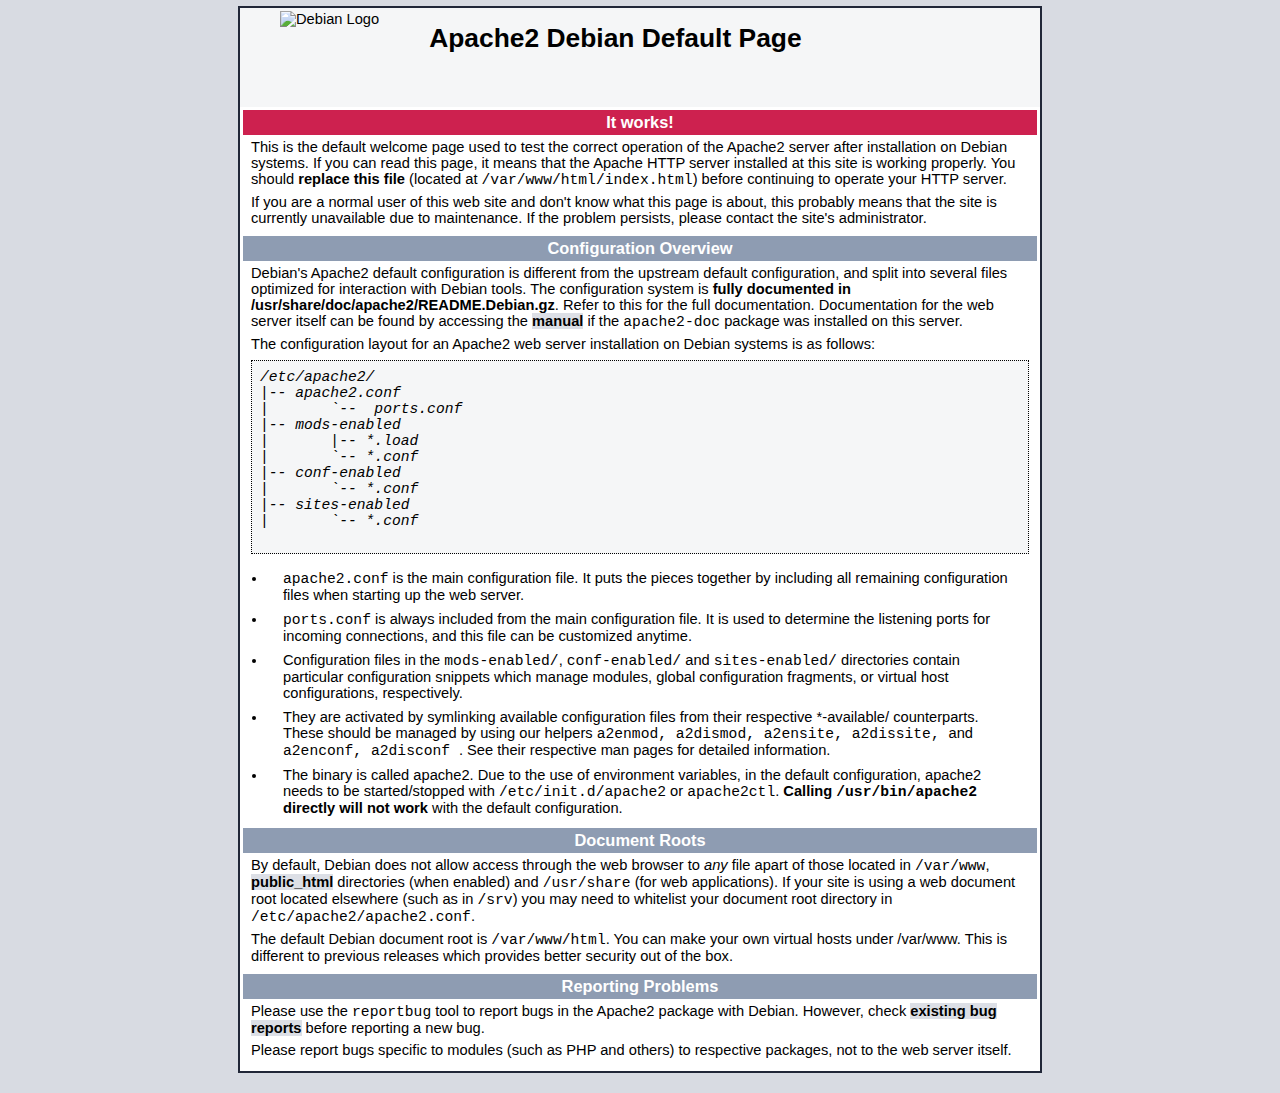
==== index.html @ f8e6474f "fin de seance" ====
<!DOCTYPE html PUBLIC "-//W3C//DTD XHTML 1.0 Transitional//EN" "http://www.w3.org/TR/xhtml1/DTD/xhtml1-transitional.dtd">
<html xmlns="http://www.w3.org/1999/xhtml">
  <head>
    <meta http-equiv="Content-Type" content="text/html; charset=UTF-8" />
    <title>Apache2 Debian Default Page: It works</title>
    <style type="text/css" media="screen">
  * {
    margin: 0px 0px 0px 0px;
    padding: 0px 0px 0px 0px;
  }

  body, html {
    padding: 3px 3px 3px 3px;

    background-color: #D8DBE2;

    font-family: Verdana, sans-serif;
    font-size: 11pt;
    text-align: center;
  }

  div.main_page {
    position: relative;
    display: table;

    width: 800px;

    margin-bottom: 3px;
    margin-left: auto;
    margin-right: auto;
    padding: 0px 0px 0px 0px;

    border-width: 2px;
    border-color: #212738;
    border-style: solid;

    background-color: #FFFFFF;

    text-align: center;
  }

  div.page_header {
    height: 99px;
    width: 100%;

    background-color: #F5F6F7;
  }

  div.page_header span {
    margin: 15px 0px 0px 50px;

    font-size: 180%;
    font-weight: bold;
  }

  div.page_header img {
    margin: 3px 0px 0px 40px;

    border: 0px 0px 0px;
  }

  div.table_of_contents {
    clear: left;

    min-width: 200px;

    margin: 3px 3px 3px 3px;

    background-color: #FFFFFF;

    text-align: left;
  }

  div.table_of_contents_item {
    clear: left;

    width: 100%;

    margin: 4px 0px 0px 0px;

    background-color: #FFFFFF;

    color: #000000;
    text-align: left;
  }

  div.table_of_contents_item a {
    margin: 6px 0px 0px 6px;
  }

  div.content_section {
    margin: 3px 3px 3px 3px;

    background-color: #FFFFFF;

    text-align: left;
  }

  div.content_section_text {
    padding: 4px 8px 4px 8px;

    color: #000000;
    font-size: 100%;
  }

  div.content_section_text pre {
    margin: 8px 0px 8px 0px;
    padding: 8px 8px 8px 8px;

    border-width: 1px;
    border-style: dotted;
    border-color: #000000;

    background-color: #F5F6F7;

    font-style: italic;
  }

  div.content_section_text p {
    margin-bottom: 6px;
  }

  div.content_section_text ul, div.content_section_text li {
    padding: 4px 8px 4px 16px;
  }

  div.section_header {
    padding: 3px 6px 3px 6px;

    background-color: #8E9CB2;

    color: #FFFFFF;
    font-weight: bold;
    font-size: 112%;
    text-align: center;
  }

  div.section_header_red {
    background-color: #CD214F;
  }

  div.section_header_grey {
    background-color: #9F9386;
  }

  .floating_element {
    position: relative;
    float: left;
  }

  div.table_of_contents_item a,
  div.content_section_text a {
    text-decoration: none;
    font-weight: bold;
  }

  div.table_of_contents_item a:link,
  div.table_of_contents_item a:visited,
  div.table_of_contents_item a:active {
    color: #000000;
  }

  div.table_of_contents_item a:hover {
    background-color: #000000;

    color: #FFFFFF;
  }

  div.content_section_text a:link,
  div.content_section_text a:visited,
   div.content_section_text a:active {
    background-color: #DCDFE6;

    color: #000000;
  }

  div.content_section_text a:hover {
    background-color: #000000;

    color: #DCDFE6;
  }

  div.validator {
  }
    </style>
  </head>
  <body>
    <div class="main_page">
      <div class="page_header floating_element">
        <img src="/icons/openlogo-75.png" alt="Debian Logo" class="floating_element"/>
        <span class="floating_element">
          Apache2 Debian Default Page
        </span>
      </div>
<!--      <div class="table_of_contents floating_element">
        <div class="section_header section_header_grey">
          TABLE OF CONTENTS
        </div>
        <div class="table_of_contents_item floating_element">
          <a href="#about">About</a>
        </div>
        <div class="table_of_contents_item floating_element">
          <a href="#changes">Changes</a>
        </div>
        <div class="table_of_contents_item floating_element">
          <a href="#scope">Scope</a>
        </div>
        <div class="table_of_contents_item floating_element">
          <a href="#files">Config files</a>
        </div>
      </div>
-->
      <div class="content_section floating_element">


        <div class="section_header section_header_red">
          <div id="about"></div>
          It works!
        </div>
        <div class="content_section_text">
          <p>
                This is the default welcome page used to test the correct 
                operation of the Apache2 server after installation on Debian systems.
                If you can read this page, it means that the Apache HTTP server installed at
                this site is working properly. You should <b>replace this file</b> (located at
                <tt>/var/www/html/index.html</tt>) before continuing to operate your HTTP server.
          </p>


          <p>
                If you are a normal user of this web site and don't know what this page is
                about, this probably means that the site is currently unavailable due to
                maintenance.
                If the problem persists, please contact the site's administrator.
          </p>

        </div>
        <div class="section_header">
          <div id="changes"></div>
                Configuration Overview
        </div>
        <div class="content_section_text">
          <p>
                Debian's Apache2 default configuration is different from the
                upstream default configuration, and split into several files optimized for
                interaction with Debian tools. The configuration system is
                <b>fully documented in
                /usr/share/doc/apache2/README.Debian.gz</b>. Refer to this for the full
                documentation. Documentation for the web server itself can be
                found by accessing the <a href="/manual">manual</a> if the <tt>apache2-doc</tt>
                package was installed on this server.

          </p>
          <p>
                The configuration layout for an Apache2 web server installation on Debian systems is as follows:
          </p>
          <pre>
/etc/apache2/
|-- apache2.conf
|       `--  ports.conf
|-- mods-enabled
|       |-- *.load
|       `-- *.conf
|-- conf-enabled
|       `-- *.conf
|-- sites-enabled
|       `-- *.conf
          </pre>
          <ul>
                        <li>
                           <tt>apache2.conf</tt> is the main configuration
                           file. It puts the pieces together by including all remaining configuration
                           files when starting up the web server.
                        </li>

                        <li>
                           <tt>ports.conf</tt> is always included from the
                           main configuration file. It is used to determine the listening ports for
                           incoming connections, and this file can be customized anytime.
                        </li>

                        <li>
                           Configuration files in the <tt>mods-enabled/</tt>,
                           <tt>conf-enabled/</tt> and <tt>sites-enabled/</tt> directories contain
                           particular configuration snippets which manage modules, global configuration
                           fragments, or virtual host configurations, respectively.
                        </li>

                        <li>
                           They are activated by symlinking available
                           configuration files from their respective
                           *-available/ counterparts. These should be managed
                           by using our helpers
                           <tt>
                                a2enmod,
                                a2dismod,
                           </tt>
                           <tt>
                                a2ensite,
                                a2dissite,
                            </tt>
                                and
                           <tt>
                                a2enconf,
                                a2disconf
                           </tt>. See their respective man pages for detailed information.
                        </li>

                        <li>
                           The binary is called apache2. Due to the use of
                           environment variables, in the default configuration, apache2 needs to be
                           started/stopped with <tt>/etc/init.d/apache2</tt> or <tt>apache2ctl</tt>.
                           <b>Calling <tt>/usr/bin/apache2</tt> directly will not work</b> with the
                           default configuration.
                        </li>
          </ul>
        </div>

        <div class="section_header">
            <div id="docroot"></div>
                Document Roots
        </div>

        <div class="content_section_text">
            <p>
                By default, Debian does not allow access through the web browser to
                <em>any</em> file apart of those located in <tt>/var/www</tt>,
                <a href="http://httpd.apache.org/docs/2.4/mod/mod_userdir.html" rel="nofollow">public_html</a>
                directories (when enabled) and <tt>/usr/share</tt> (for web
                applications). If your site is using a web document root
                located elsewhere (such as in <tt>/srv</tt>) you may need to whitelist your
                document root directory in <tt>/etc/apache2/apache2.conf</tt>.
            </p>
            <p>
                The default Debian document root is <tt>/var/www/html</tt>. You
                can make your own virtual hosts under /var/www. This is different
                to previous releases which provides better security out of the box.
            </p>
        </div>

        <div class="section_header">
          <div id="bugs"></div>
                Reporting Problems
        </div>
        <div class="content_section_text">
          <p>
                Please use the <tt>reportbug</tt> tool to report bugs in the
                Apache2 package with Debian. However, check <a
                href="http://bugs.debian.org/cgi-bin/pkgreport.cgi?ordering=normal;archive=0;src=apache2;repeatmerged=0"
                rel="nofollow">existing bug reports</a> before reporting a new bug.
          </p>
          <p>
                Please report bugs specific to modules (such as PHP and others)
                to respective packages, not to the web server itself.
          </p>
        </div>




      </div>
    </div>
    <div class="validator">
    </div>
  </body>
</html>
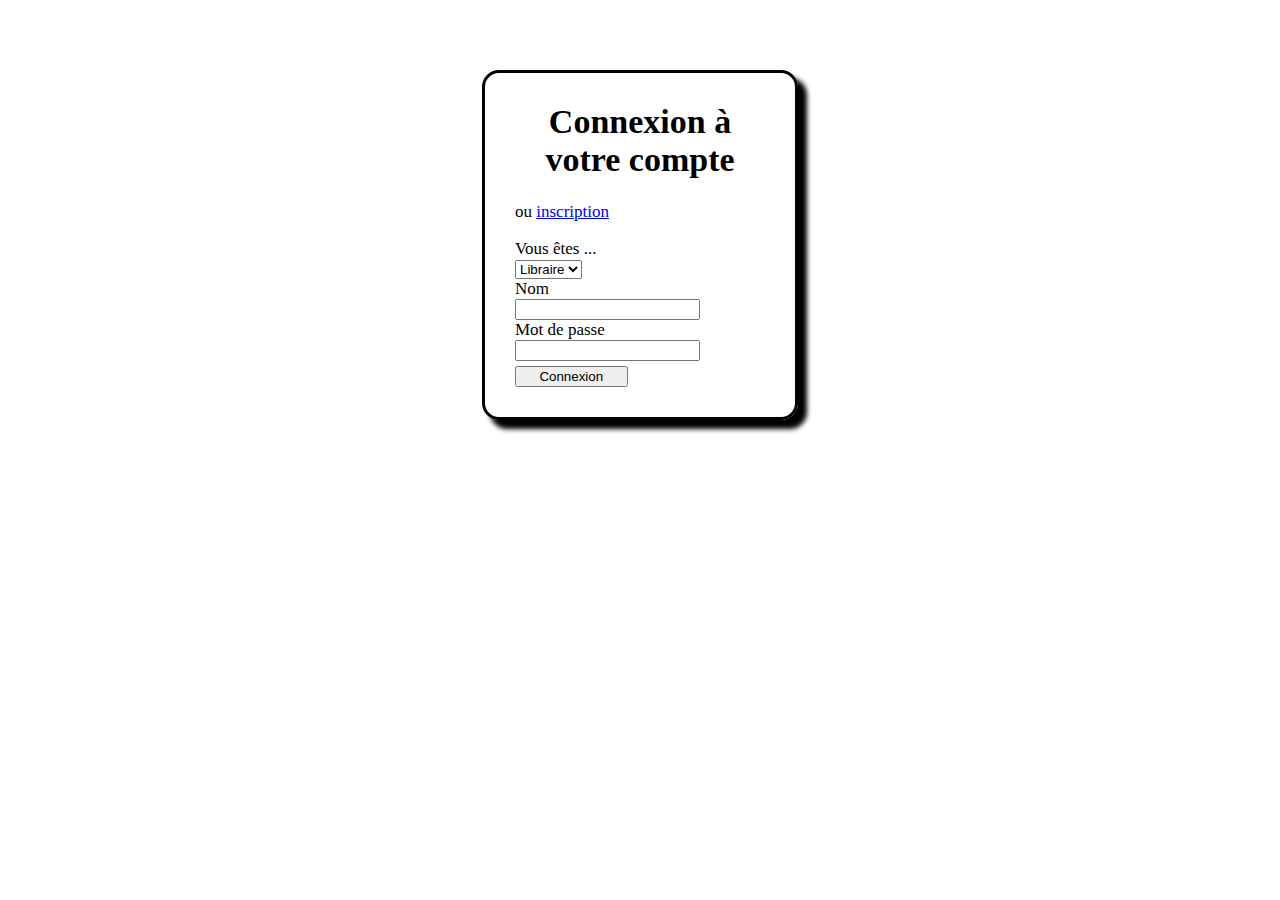
==== commit 5bb94ac3: "Merge pull request #9 from istik/test_php" ====
--- a/index.html
+++ b/index.html
@@ -1,368 +1,25 @@
-
-<!DOCTYPE html PUBLIC "-//W3C//DTD XHTML 1.0 Transitional//EN" "http://www.w3.org/TR/xhtml1/DTD/xhtml1-transitional.dtd">
-<html xmlns="http://www.w3.org/1999/xhtml">
-  <head>
-    <meta http-equiv="Content-Type" content="text/html; charset=UTF-8" />
-    <title>Apache2 Debian Default Page: It works</title>
-    <style type="text/css" media="screen">
-  * {
-    margin: 0px 0px 0px 0px;
-    padding: 0px 0px 0px 0px;
-  }
-
-  body, html {
-    padding: 3px 3px 3px 3px;
-
-    background-color: #D8DBE2;
-
-    font-family: Verdana, sans-serif;
-    font-size: 11pt;
-    text-align: center;
-  }
-
-  div.main_page {
-    position: relative;
-    display: table;
-
-    width: 800px;
-
-    margin-bottom: 3px;
-    margin-left: auto;
-    margin-right: auto;
-    padding: 0px 0px 0px 0px;
-
-    border-width: 2px;
-    border-color: #212738;
-    border-style: solid;
-
-    background-color: #FFFFFF;
-
-    text-align: center;
-  }
-
-  div.page_header {
-    height: 99px;
-    width: 100%;
-
-    background-color: #F5F6F7;
-  }
-
-  div.page_header span {
-    margin: 15px 0px 0px 50px;
-
-    font-size: 180%;
-    font-weight: bold;
-  }
-
-  div.page_header img {
-    margin: 3px 0px 0px 40px;
-
-    border: 0px 0px 0px;
-  }
-
-  div.table_of_contents {
-    clear: left;
-
-    min-width: 200px;
-
-    margin: 3px 3px 3px 3px;
-
-    background-color: #FFFFFF;
-
-    text-align: left;
-  }
-
-  div.table_of_contents_item {
-    clear: left;
-
-    width: 100%;
-
-    margin: 4px 0px 0px 0px;
-
-    background-color: #FFFFFF;
-
-    color: #000000;
-    text-align: left;
-  }
-
-  div.table_of_contents_item a {
-    margin: 6px 0px 0px 6px;
-  }
-
-  div.content_section {
-    margin: 3px 3px 3px 3px;
-
-    background-color: #FFFFFF;
-
-    text-align: left;
-  }
-
-  div.content_section_text {
-    padding: 4px 8px 4px 8px;
-
-    color: #000000;
-    font-size: 100%;
-  }
-
-  div.content_section_text pre {
-    margin: 8px 0px 8px 0px;
-    padding: 8px 8px 8px 8px;
-
-    border-width: 1px;
-    border-style: dotted;
-    border-color: #000000;
-
-    background-color: #F5F6F7;
-
-    font-style: italic;
-  }
-
-  div.content_section_text p {
-    margin-bottom: 6px;
-  }
-
-  div.content_section_text ul, div.content_section_text li {
-    padding: 4px 8px 4px 16px;
-  }
-
-  div.section_header {
-    padding: 3px 6px 3px 6px;
-
-    background-color: #8E9CB2;
-
-    color: #FFFFFF;
-    font-weight: bold;
-    font-size: 112%;
-    text-align: center;
-  }
-
-  div.section_header_red {
-    background-color: #CD214F;
-  }
-
-  div.section_header_grey {
-    background-color: #9F9386;
-  }
-
-  .floating_element {
-    position: relative;
-    float: left;
-  }
-
-  div.table_of_contents_item a,
-  div.content_section_text a {
-    text-decoration: none;
-    font-weight: bold;
-  }
-
-  div.table_of_contents_item a:link,
-  div.table_of_contents_item a:visited,
-  div.table_of_contents_item a:active {
-    color: #000000;
-  }
-
-  div.table_of_contents_item a:hover {
-    background-color: #000000;
-
-    color: #FFFFFF;
-  }
-
-  div.content_section_text a:link,
-  div.content_section_text a:visited,
-   div.content_section_text a:active {
-    background-color: #DCDFE6;
-
-    color: #000000;
-  }
-
-  div.content_section_text a:hover {
-    background-color: #000000;
-
-    color: #DCDFE6;
-  }
-
-  div.validator {
-  }
-    </style>
-  </head>
-  <body>
-    <div class="main_page">
-      <div class="page_header floating_element">
-        <img src="/icons/openlogo-75.png" alt="Debian Logo" class="floating_element"/>
-        <span class="floating_element">
-          Apache2 Debian Default Page
-        </span>
-      </div>
-<!--      <div class="table_of_contents floating_element">
-        <div class="section_header section_header_grey">
-          TABLE OF CONTENTS
-        </div>
-        <div class="table_of_contents_item floating_element">
-          <a href="#about">About</a>
-        </div>
-        <div class="table_of_contents_item floating_element">
-          <a href="#changes">Changes</a>
-        </div>
-        <div class="table_of_contents_item floating_element">
-          <a href="#scope">Scope</a>
-        </div>
-        <div class="table_of_contents_item floating_element">
-          <a href="#files">Config files</a>
-        </div>
-      </div>
--->
-      <div class="content_section floating_element">
-
-
-        <div class="section_header section_header_red">
-          <div id="about"></div>
-          It works!
-        </div>
-        <div class="content_section_text">
-          <p>
-                This is the default welcome page used to test the correct 
-                operation of the Apache2 server after installation on Debian systems.
-                If you can read this page, it means that the Apache HTTP server installed at
-                this site is working properly. You should <b>replace this file</b> (located at
-                <tt>/var/www/html/index.html</tt>) before continuing to operate your HTTP server.
-          </p>
-
-
-          <p>
-                If you are a normal user of this web site and don't know what this page is
-                about, this probably means that the site is currently unavailable due to
-                maintenance.
-                If the problem persists, please contact the site's administrator.
-          </p>
-
-        </div>
-        <div class="section_header">
-          <div id="changes"></div>
-                Configuration Overview
-        </div>
-        <div class="content_section_text">
-          <p>
-                Debian's Apache2 default configuration is different from the
-                upstream default configuration, and split into several files optimized for
-                interaction with Debian tools. The configuration system is
-                <b>fully documented in
-                /usr/share/doc/apache2/README.Debian.gz</b>. Refer to this for the full
-                documentation. Documentation for the web server itself can be
-                found by accessing the <a href="/manual">manual</a> if the <tt>apache2-doc</tt>
-                package was installed on this server.
-
-          </p>
-          <p>
-                The configuration layout for an Apache2 web server installation on Debian systems is as follows:
-          </p>
-          <pre>
-/etc/apache2/
-|-- apache2.conf
-|       `--  ports.conf
-|-- mods-enabled
-|       |-- *.load
-|       `-- *.conf
-|-- conf-enabled
-|       `-- *.conf
-|-- sites-enabled
-|       `-- *.conf
-          </pre>
-          <ul>
-                        <li>
-                           <tt>apache2.conf</tt> is the main configuration
-                           file. It puts the pieces together by including all remaining configuration
-                           files when starting up the web server.
-                        </li>
-
-                        <li>
-                           <tt>ports.conf</tt> is always included from the
-                           main configuration file. It is used to determine the listening ports for
-                           incoming connections, and this file can be customized anytime.
-                        </li>
-
-                        <li>
-                           Configuration files in the <tt>mods-enabled/</tt>,
-                           <tt>conf-enabled/</tt> and <tt>sites-enabled/</tt> directories contain
-                           particular configuration snippets which manage modules, global configuration
-                           fragments, or virtual host configurations, respectively.
-                        </li>
-
-                        <li>
-                           They are activated by symlinking available
-                           configuration files from their respective
-                           *-available/ counterparts. These should be managed
-                           by using our helpers
-                           <tt>
-                                a2enmod,
-                                a2dismod,
-                           </tt>
-                           <tt>
-                                a2ensite,
-                                a2dissite,
-                            </tt>
-                                and
-                           <tt>
-                                a2enconf,
-                                a2disconf
-                           </tt>. See their respective man pages for detailed information.
-                        </li>
-
-                        <li>
-                           The binary is called apache2. Due to the use of
-                           environment variables, in the default configuration, apache2 needs to be
-                           started/stopped with <tt>/etc/init.d/apache2</tt> or <tt>apache2ctl</tt>.
-                           <b>Calling <tt>/usr/bin/apache2</tt> directly will not work</b> with the
-                           default configuration.
-                        </li>
-          </ul>
-        </div>
-
-        <div class="section_header">
-            <div id="docroot"></div>
-                Document Roots
-        </div>
-
-        <div class="content_section_text">
-            <p>
-                By default, Debian does not allow access through the web browser to
-                <em>any</em> file apart of those located in <tt>/var/www</tt>,
-                <a href="http://httpd.apache.org/docs/2.4/mod/mod_userdir.html" rel="nofollow">public_html</a>
-                directories (when enabled) and <tt>/usr/share</tt> (for web
-                applications). If your site is using a web document root
-                located elsewhere (such as in <tt>/srv</tt>) you may need to whitelist your
-                document root directory in <tt>/etc/apache2/apache2.conf</tt>.
-            </p>
-            <p>
-                The default Debian document root is <tt>/var/www/html</tt>. You
-                can make your own virtual hosts under /var/www. This is different
-                to previous releases which provides better security out of the box.
-            </p>
-        </div>
-
-        <div class="section_header">
-          <div id="bugs"></div>
-                Reporting Problems
-        </div>
-        <div class="content_section_text">
-          <p>
-                Please use the <tt>reportbug</tt> tool to report bugs in the
-                Apache2 package with Debian. However, check <a
-                href="http://bugs.debian.org/cgi-bin/pkgreport.cgi?ordering=normal;archive=0;src=apache2;repeatmerged=0"
-                rel="nofollow">existing bug reports</a> before reporting a new bug.
-          </p>
-          <p>
-                Please report bugs specific to modules (such as PHP and others)
-                to respective packages, not to the web server itself.
-          </p>
-        </div>
-
-
-
-
-      </div>
-    </div>
-    <div class="validator">
-    </div>
-  </body>
+<!doctype html>
+<html lang="fr">
+<head>
+  <meta charset="utf-8">
+  <title>Sign in</title>
+  <link rel="stylesheet" href="css/stylesheet.css">
+  <script src="script.js"></script>
+</head>
+<body>
+<div id="signup" class="centreOmbre petitFormulaire">
+	<h1>Connexion à votre compte</h1>
+	<p>ou <a href='html/creationCompteClient.html'>inscription</a></p>
+	<form action="php/login.php" method="post">
+	<label>Vous êtes ...</label><br>
+	<select name="logType">
+	  <option value="libraire">Libraire</option>
+	  <option value="client">Client</option>
+	</select> <br/>
+	<label>Nom</label><br/><input name="nom"/><br>
+	<label>Mot de passe</label><br/><input name="motdepasse" type="password"/>
+	<button id="submit" type="submit">Connexion</button>
+	</form>
+</div>
+</body>
 </html>
-
--- a/css/stylesheet.css
+++ b/css/stylesheet.css
@@ -0,0 +1,70 @@
+div.centreOmbre {
+	border: solid;
+ 	border-radius: 1em;
+	box-shadow: black 0.5em 0.5em 0.3em;
+	margin: auto;
+	padding: 30px;
+	margin-top: 70px;
+	font-size: 17px;
+}
+.centreOmbre h1 {
+	text-align: center;
+	margin-top: 0px;
+}
+
+.centreOmbre h2 {
+	text-align: center;
+}
+
+h2.red {
+	color: red;
+}
+
+div.petitFormulaire {
+	width: 250px;
+}
+
+div.grandTableau {
+	margin: 70px;
+}
+
+#submit {
+	display: inline-block;
+	width: 45%;	
+	margin: auto;
+	margin-top: 5px;
+}
+#submit2 {
+	display: block;	
+	margin: auto;
+	margin-top: 5px;
+}
+
+.centreOmbre table {
+	margin: auto;
+	border-collapse: collapse;
+	width: 80%;
+}
+.centreOmbre th, tr, td {
+	border: solid 1px grey;
+	margin: auto;
+}
+.centreOmbre tr:nth-child(even) {
+	background-color: #DDD;
+}
+.centreOmbre tr:nth-child(odd) {
+	background-color: #AAA;
+}
+
+.centreOmbre tr.ligne:hover {
+	background-color: #FFF;
+}
+
+.quantiteLivre {
+	width: 100px;
+}
+table input {
+	border: 0px;
+	width: 100%;
+	height: 100%;
+}
